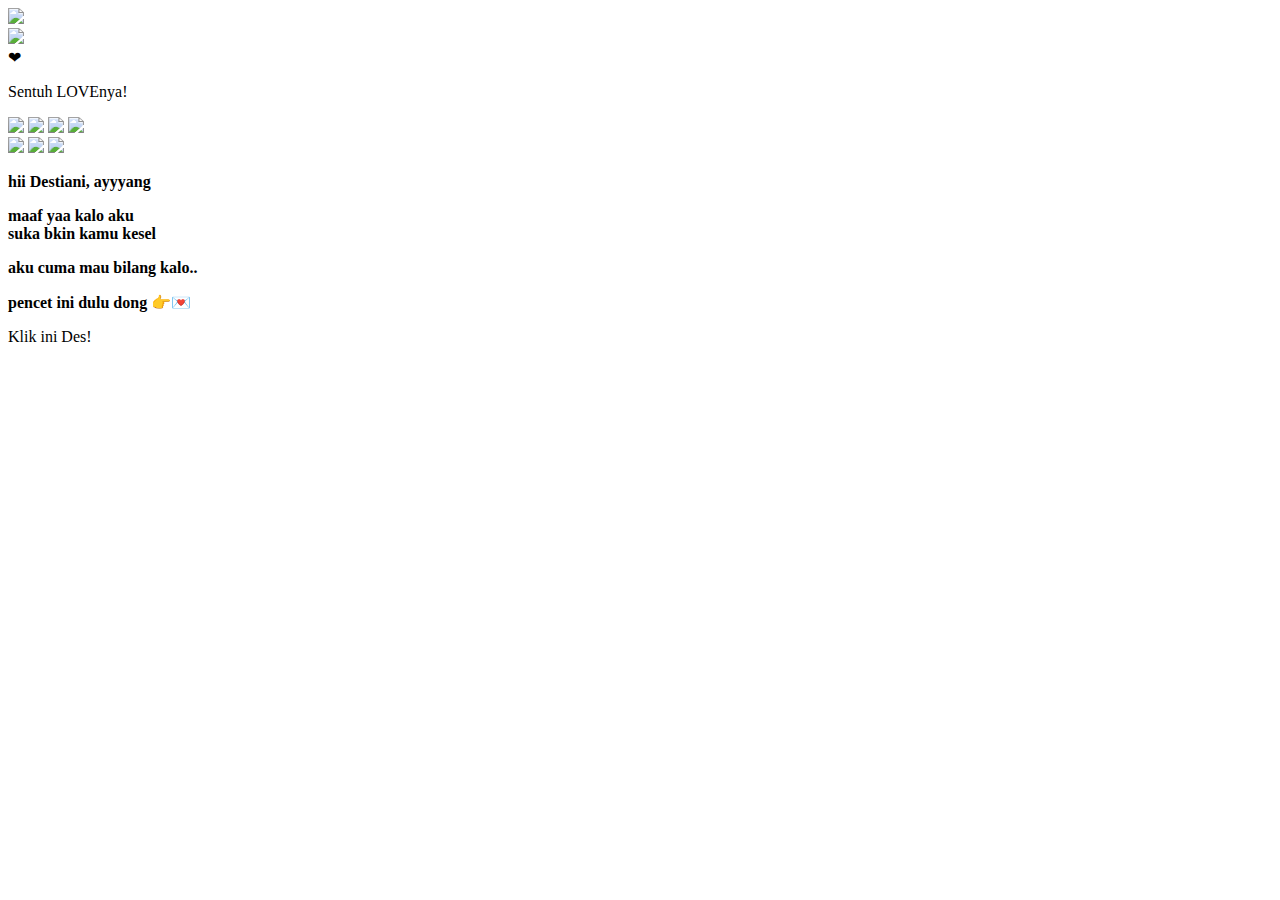
==== file1.html @ b07da4ef "Update and rename file1 to file1.html" ====
<!DOCTYPE html>
<html lang="id">
<meta charset='UTF-8'/><meta content='width=device-width, initial-scale=1, user-scalable=1, minimum-scale=1, maximum-scale=5' name='viewport'/><meta content='IE=edge' http-equiv='X-UA-Compatible'/>
  
  <link rel="preconnect" href="https://fonts.googleapis.com">
  <link rel="preconnect" href="https://fonts.gstatic.com" crossorigin>
  <link href="https://fonts.googleapis.com/css2?family=Nunito+Sans:wght@400;700&display=swap" rel="stylesheet">
  <link href="https://fonts.googleapis.com/css2?family=Sono:wght@600&display=swap" rel="stylesheet">
  <link href="https://fonts.googleapis.com/css2?family=Nerko+One&display=swap" rel="stylesheet">

  <script src="https://cdn.jsdelivr.net/npm/sweetalert2@11.0.19/dist/sweetalert2.all.min.js"></script>
  <script src="https://unpkg.com/typeit@8.7.0/dist/index.umd.js"></script><link href="https://feeldreams.github.io/dibacadong/style.css" rel="stylesheet" type="text/css" />
  <script src="https://kit.fontawesome.com/4f3ce16e3e.js" crossorigin="anonymous"></script>
  
<head>
<title>Maaf Des:), Aku Suka Bikin Kamu Kesel</title>
<link rel="icon" type="image/x-icon" href="https://raw.githubusercontent.com/ade99-ui/Webucin/main/image-6.png.jpg">
<meta name="description" content="nuruldestiani.com">
<!-- 
     
  Thanks to all <3
-->
</head>
<body>
	
   <!-- Ganti Audio di sini -->
   <audio src="https://github.com/ade99-ui/ade99.github.io/raw/main/videoplayback.m4a"  id="linkmp3" class="sembunyi"></audio>
   
   <div id="bodyblur">
     <!-- Wallpaper --><img src="https://raw.githubusercontent.com/ade99-ui/Webucin/main/image-6.png.jpg" id="wallpaper"/>
   </div>
   
   <div id='Content'>

     <div id="ftAwal">
       <!-- Stiker Pembuka -->
       <img src="https://feeldreams.github.io/pandaputih.gif" id="ftoAwal"/>
     </div>

     <div id="loveIn">
       <!-- Tombol LOVE --><label class='lovein'>&#10084;</label>
     </div>
     <p id="ket">Sentuh LOVEnya!</p>

     <div class="kumpulanstiker">
         <!-- Stiker untuk Konten -->
         <img src="https://feeldreams.github.io/bwa2.gif" id="fotostiker"/>
         <img src="https://feeldreams.github.io/wortel.gif" id="fotostiker1"/>
         <img src="https://feeldreams.github.io/ngumpet.gif" id="fotostiker2"/>
         <img src="https://feeldreams.github.io/pusn.gif" id="fotostiker3"/>
     </div>
     
     <div class="kumpulanwp" class="sembunyi">
     	<img src="https://raw.githubusercontent.com/ade99-ui/Webucin/main/image-5.png.jpg" id="wallpaper2"/>
         <img src="https://raw.githubusercontent.com/ade99-ui/Webucin/main/image-4.png.jpg" id="wallpaper3"/>
         <img src="https://raw.githubusercontent.com/ade99-ui/Webucin/main/1699404023083.jpg" id="wallpaper4"/>
     </div>
     
     <div><div id='pergeseran'>
     	
        <p><b>
	        <span>hii Destiani, ayyyang</span>
        </b></p>
        
        <p><b>
	        <span>maaf yaa kalo aku<br>suka bkin kamu kesel</span>
        </b></p>

        <p><b>
	        <span>aku cuma mau bilang kalo..</span>
        </b></p>
        
        <p><b>
	        <span>pencet ini dulu dong 👉💌</span>
        </b></p>
        
     </div></div>

     <p id="ketgeser">Klik ini Des!</p>

     <div><blockquote id='bq'>
		     <p id="kalimat">maaf ya kalo aku belum bisa jadi seperti apa yg kamu impikan<br><br>belum bisa bawa kamu ketempat dimna kamu bisa tersenyum lebar:)<br><br>aku tuh banyak kurangnya untuk wanita semanis kamu<br><br>tapi aku gak nyerah kok, aku bakal tetep berusaha buat kamu bahagia....
       <p id="pesanAkhir">stay with me. i love uu Des.... 🤍</p>
     </blockquote></div>
     
   </div>

<script>const body = document.querySelector("body"); const iniwp = [];iden = 1; iniwp[1] = wallpaper.src; iniwp[2] = wallpaper2.src; iniwp[3] = wallpaper3.src; iniwp[4] = wallpaper4.src; katakata = kalimat.innerHTML;pesanAkhir2 = pesanAkhir.innerHTML;kalimat.innerHTML = "";pesanAkhir.innerHTML=""; const swalst = Swal.mixin({timer: 2500, allowOutsideClick: false, showConfirmButton: false, timerProgressBar: true, imageHeight: 90,}); audio = new Audio('' + linkmp3.src); ftganti=0;fungsi=0;fungsiAwal=0;deffotostiker=fotostiker.src;function berjatuhan() {const heart = document.createElement("div"); heart.className = "fas fa-heart"; heart.style.left = (Math.random() * 90)+"vw"; heart.style.animationDuration = (Math.random()*3)+2+"s"; body.appendChild(heart);} setInterval(function name(params) {var heartArr = document.querySelectorAll(".fa-heart"); if (heartArr.length > 100) {heartArr[0].remove()}},100);Content.style = "opacity:1;margin-top:14vh"; const swals = Swal.mixin({allowOutsideClick: false, cancelButtonColor: '#FF0040', imageHeight: 80,}); </script>
<script src="https://malasid.github.io/html/bikinkesal.js"></script>
</body>
</html>
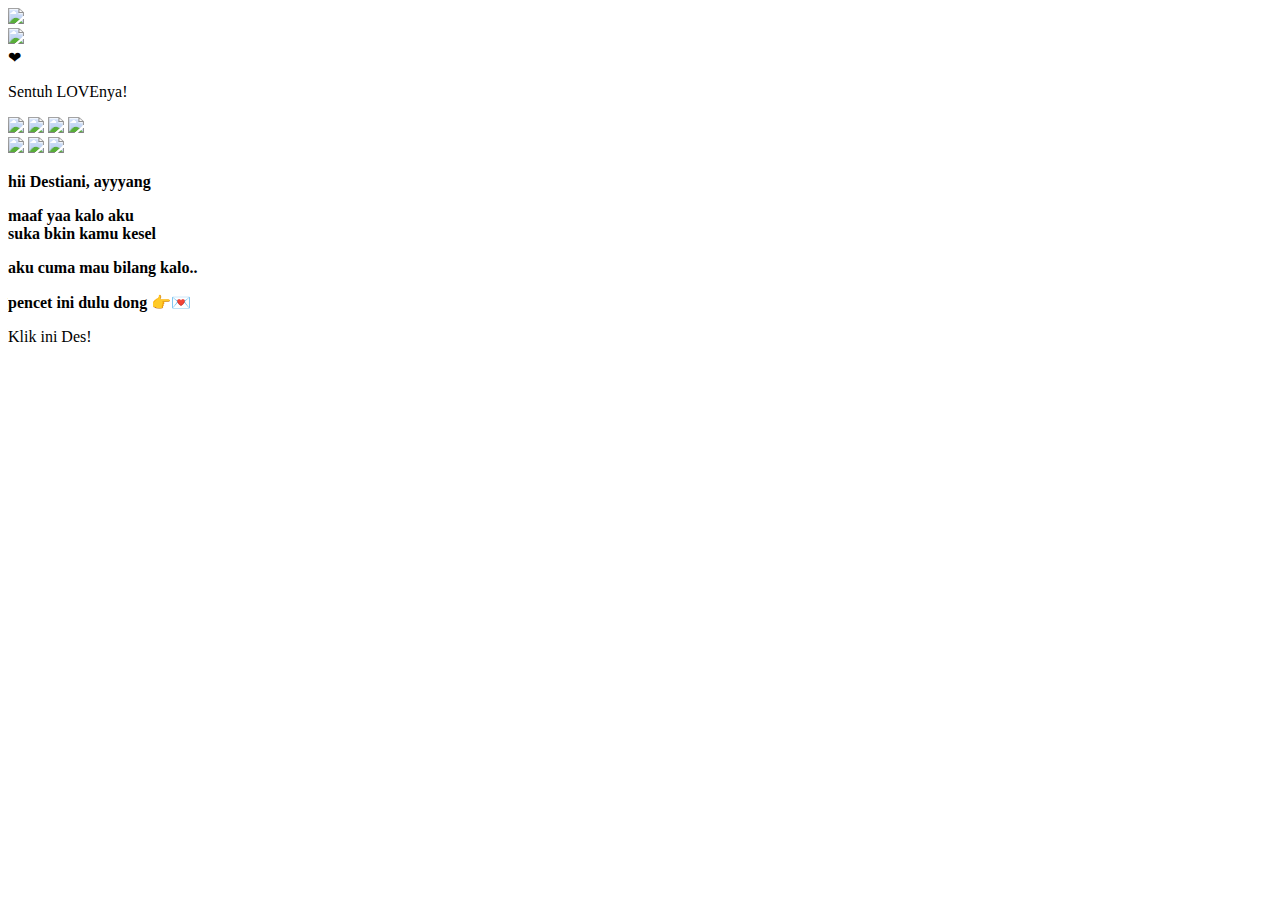
==== commit 0cd91dfc: "Update file1.html" ====
--- a/file1.html
+++ b/file1.html
@@ -24,7 +24,7 @@
 <body>
 	
    <!-- Ganti Audio di sini -->
-   <audio src="https://github.com/ade99-ui/ade99.github.io/raw/main/videoplayback.m4a"  id="linkmp3" class="sembunyi"></audio>
+   <audio src="https://github.com/ade99-ui/Webucin/raw/main/IRWANSYAH%20-%20Pecinta%20Wanita%20(Official%20Music%20Video).mp3"  id="linkmp3" class="sembunyi"></audio>
    
    <div id="bodyblur">
      <!-- Wallpaper --><img src="https://raw.githubusercontent.com/ade99-ui/Webucin/main/image-6.png.jpg" id="wallpaper"/>
